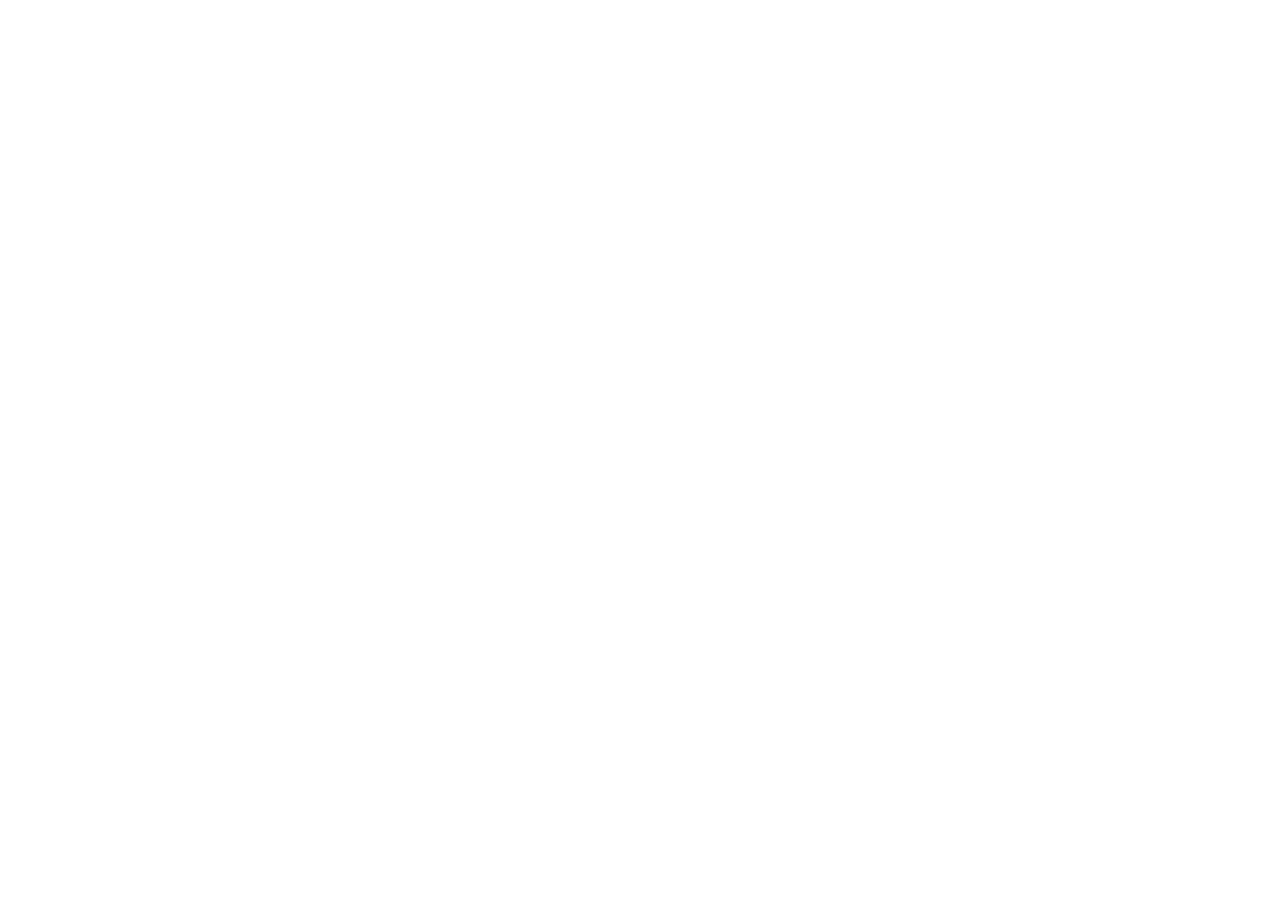
==== index.html @ 12df0c02 "init du script js" ====
<!DOCTYPE html>
<html lang="en">
<head>
    <meta charset="UTF-8">
    <meta name="viewport" content="width=device-width, initial-scale=1.0">
    <title>film selection</title>
</head>
<body>
    
</body>
<script src="./script.js"></script>
</html>
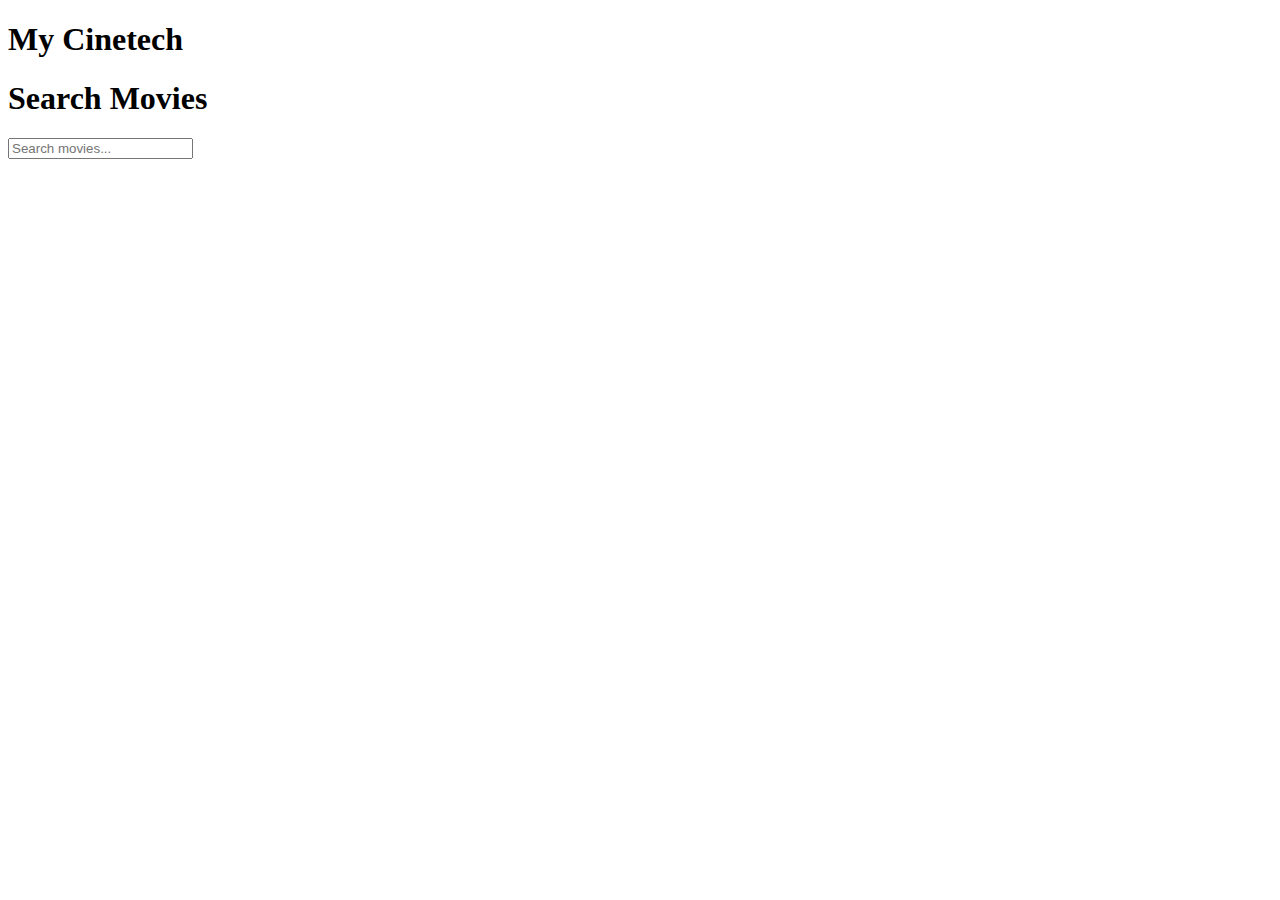
==== commit 75a51d40: "ajout de l'auto sugestion" ====
--- a/index.html
+++ b/index.html
@@ -6,7 +6,20 @@
     <title>film selection</title>
 </head>
 <body>
+    <header>
+        <h1>My Cinetech</h1>
+    </header>
+
+    <!-- autocompletion -->
+    <h1>Search Movies</h1>
+    <input type="text" id="searchInput" placeholder="Search movies...">
+    <div id="searchResults"></div>
     
+
+   <!-- affichage des films dans la page web -->
+    <div id="films"></div>
+
+    <script src="./script.js"></script>
+    <script src="./search.js"></script>
 </body>
-<script src="./script.js"></script>
-</html>+</html>
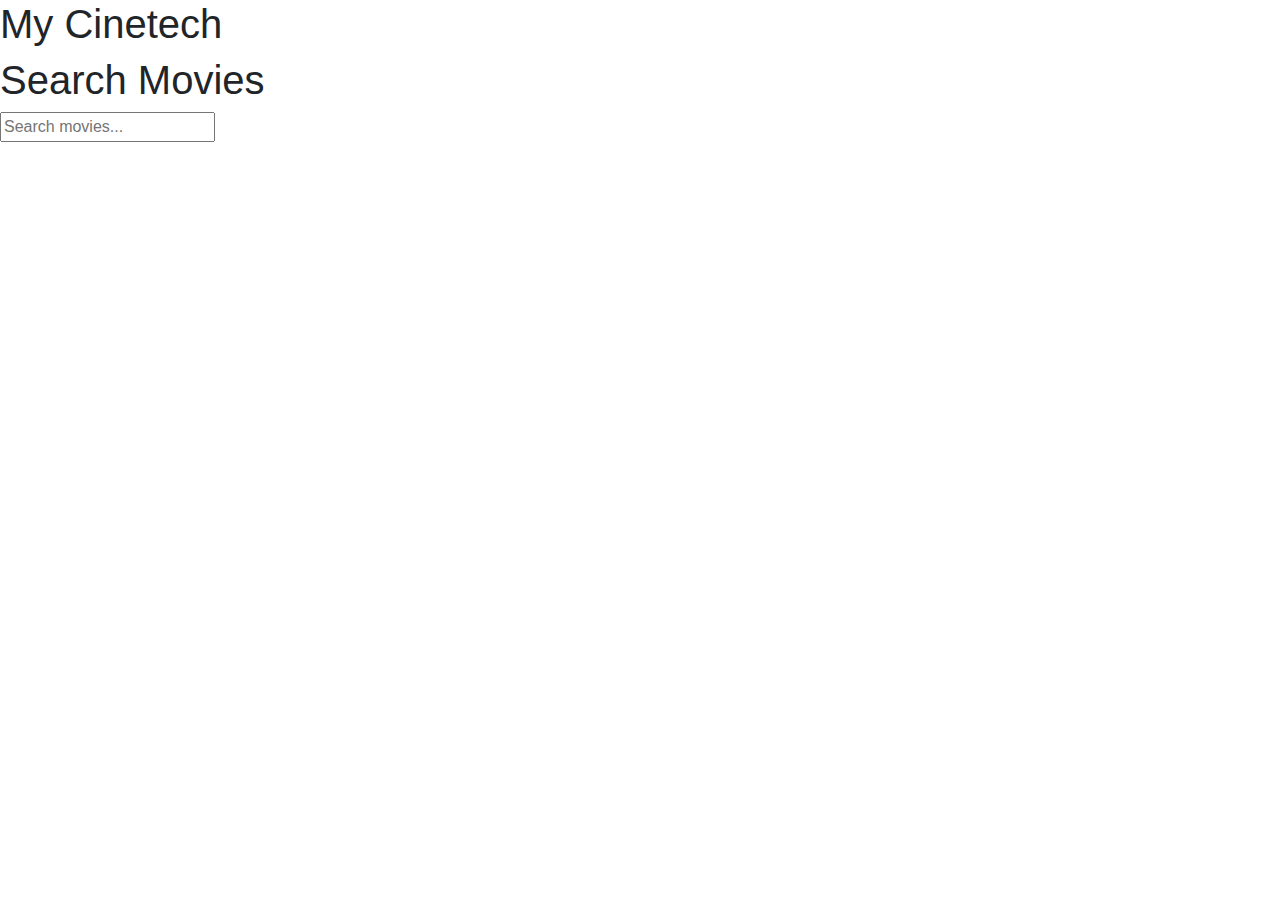
==== commit 53f3236b: "ajout du boostrap pour la page film" ====
--- a/index.html
+++ b/index.html
@@ -4,21 +4,25 @@
     <meta charset="UTF-8">
     <meta name="viewport" content="width=device-width, initial-scale=1.0">
     <title>film selection</title>
+    <link href="https://maxcdn.bootstrapcdn.com/bootstrap/4.5.2/css/bootstrap.min.css" rel="stylesheet">
+    <script src="https://ajax.googleapis.com/ajax/libs/jquery/3.5.1/jquery.min.js"></script>
+    <script src="https://cdnjs.cloudflare.com/ajax/libs/popper.js/1.16.0/umd/popper.min.js"></script>
+    <script src="https://maxcdn.bootstrapcdn.com/bootstrap/4.5.2/js/bootstrap.min.js"></script>
 </head>
 <body>
     <header>
         <h1>My Cinetech</h1>
+     <!-- autocompletion -->
+     <h1>Search Movies</h1>
+     <div id="searchResults"></div>
+     <input type="text" id="searchInput" placeholder="Search movies...">
     </header>
-
-    <!-- autocompletion -->
-    <h1>Search Movies</h1>
-    <input type="text" id="searchInput" placeholder="Search movies...">
-    <div id="searchResults"></div>
     
-
+    
    <!-- affichage des films dans la page web -->
-    <div id="films"></div>
-
+   <div class="container">
+    <div class="row" id="films"></div>
+</div>
     <script src="./script.js"></script>
     <script src="./search.js"></script>
 </body>
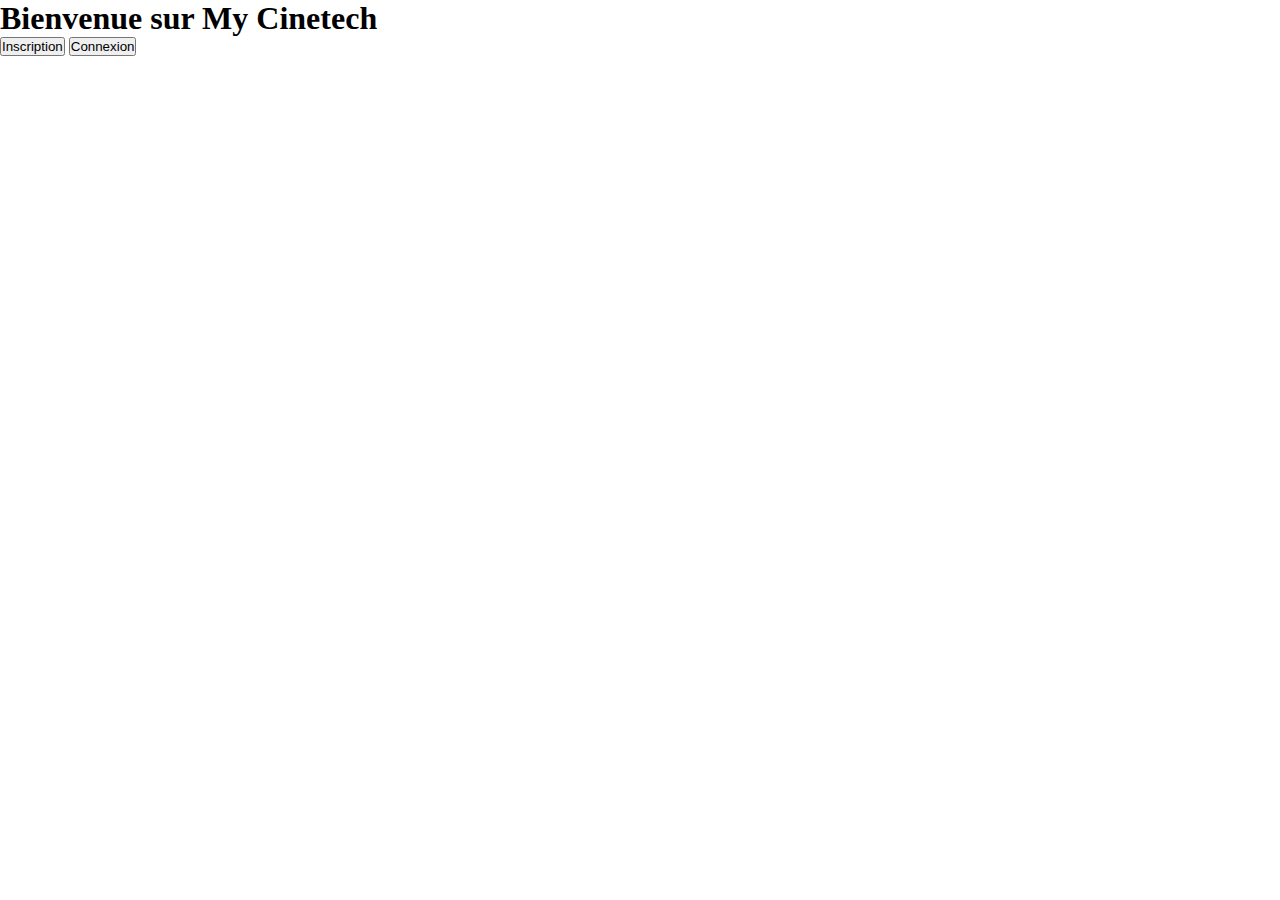
==== commit 0540c891: "initialisation de la branche login" ====
--- a/index.html
+++ b/index.html
@@ -1,29 +1,19 @@
 <!DOCTYPE html>
-<html lang="en">
+<html lang="fr">
 <head>
     <meta charset="UTF-8">
     <meta name="viewport" content="width=device-width, initial-scale=1.0">
-    <title>film selection</title>
-    <link href="https://maxcdn.bootstrapcdn.com/bootstrap/4.5.2/css/bootstrap.min.css" rel="stylesheet">
-    <script src="https://ajax.googleapis.com/ajax/libs/jquery/3.5.1/jquery.min.js"></script>
-    <script src="https://cdnjs.cloudflare.com/ajax/libs/popper.js/1.16.0/umd/popper.min.js"></script>
-    <script src="https://maxcdn.bootstrapcdn.com/bootstrap/4.5.2/js/bootstrap.min.js"></script>
+    <link rel="stylesheet" href="./assets/css/style.css">
+    <title>Document</title>
 </head>
 <body>
-    <header>
-        <h1>My Cinetech</h1>
-     <!-- autocompletion -->
-     <h1>Search Movies</h1>
-     <div id="searchResults"></div>
-     <input type="text" id="searchInput" placeholder="Search movies...">
-    </header>
-    
-    
-   <!-- affichage des films dans la page web -->
-   <div class="container">
-    <div class="row" id="films"></div>
-</div>
-    <script src="./script.js"></script>
-    <script src="./search.js"></script>
+    <main id="home">
+        <h1>Bienvenue sur My Cinetech</h1>
+        <div class="main-index">
+            <button id="inscription-btn" class="first-btn">Inscription</button>
+            <button id="connexion-btn">Connexion</button>
+        </div>
+    </main>
+    <script type="module" src="./assets/scripts/app.js"></script>
 </body>
-</html>
+</html>--- a/assets/css/style.css
+++ b/assets/css/style.css
@@ -0,0 +1,57 @@
+/* VARIABLES CSS */
+:root {
+    --bg-colors : #FF3131;
+    --color-primary : #f3f3f3;
+    --color-secondary: #333;
+}
+
+
+/* RESET */
+*, ::after, ::before{
+    margin: 0;
+    padding: 0;
+    box-sizing: border-box;
+}
+
+/* STYLES GENERALES */
+
+h2 {
+    font-size: 1em;
+}
+nav{
+    background-color: var(--bg-colors);
+}
+
+.color-white {
+    color: var(--color-primary);
+}
+
+/* Conteneur pour le carrousel de films */
+#films {
+    display: flex;
+    gap: 20px; /* Ajout de l'espace entre les films */
+    padding: 10px;
+}
+
+/* Conteneur pour le carrousel de séries */
+#series {
+    width: 450px; /* Largeur fixe des séries */
+    margin: 0 auto; /* Centrage horizontal */
+}
+
+/* Image des films */
+#films > * img {
+    width: 100%; /* Utilisation de toute la largeur du conteneur */
+    height: auto; /* Hauteur automatique pour préserver les proportions */
+}
+
+/* Image des séries */
+#series img {
+    width: 100%; /* Utilisation de toute la largeur du conteneur */
+    height: auto; /* Hauteur automatique pour préserver les proportions */
+}
+
+/* Styling pour les slides Slick.js */
+.slick-slide img {
+    width: 100%;
+}
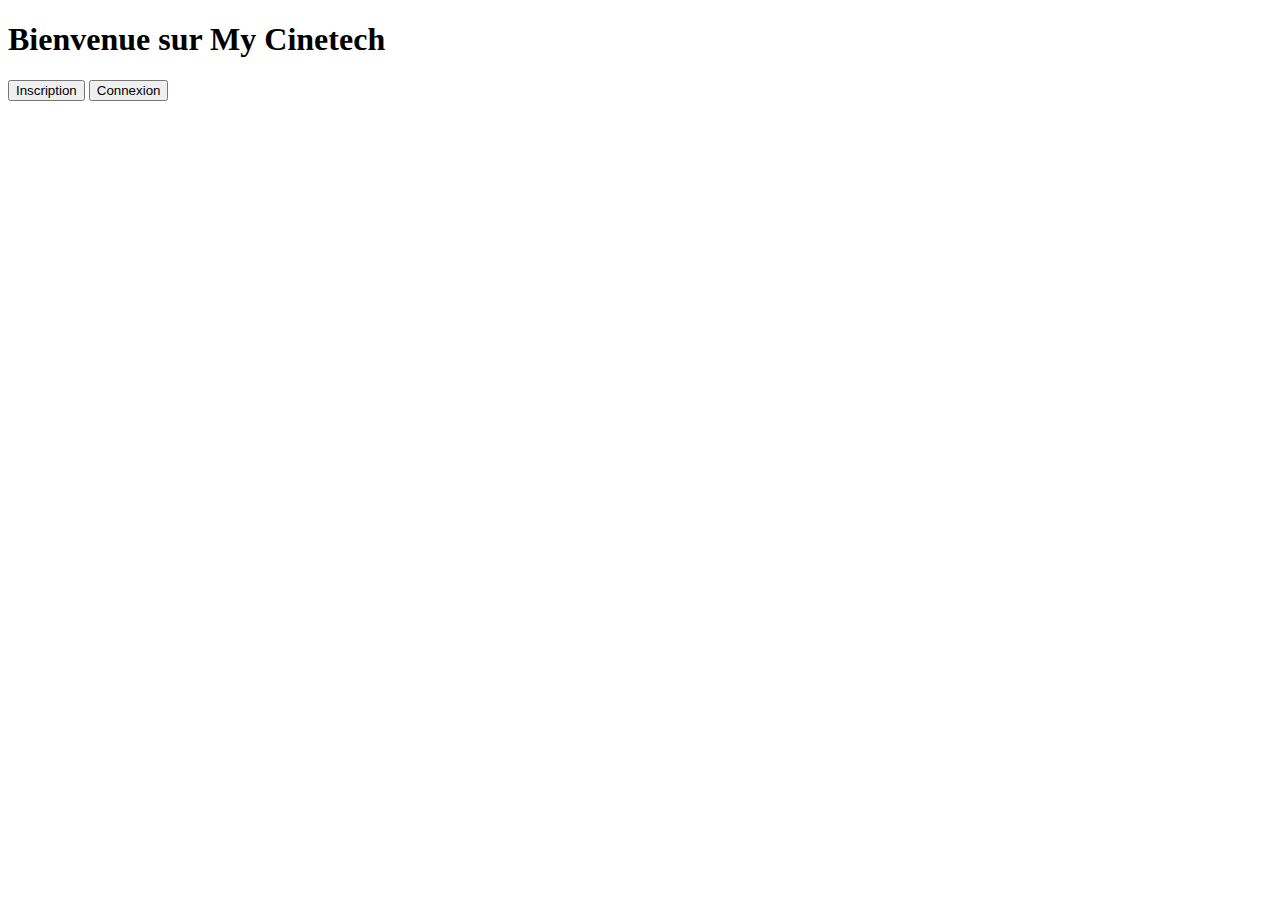
==== commit e109a59e: "pages d'acceuil fini" ====
--- a/index.html
+++ b/index.html
@@ -3,8 +3,9 @@
 <head>
     <meta charset="UTF-8">
     <meta name="viewport" content="width=device-width, initial-scale=1.0">
-    <link rel="stylesheet" href="./assets/css/style.css">
-    <title>Document</title>
+    <link rel="stylesheet" href="./assets/css/index.css">
+    <link rel="shortcut icon" href="./assets/images/cinema.ico" type="image/x-icon">
+    <title>My Cinetech</title>
 </head>
 <body>
     <main id="home">
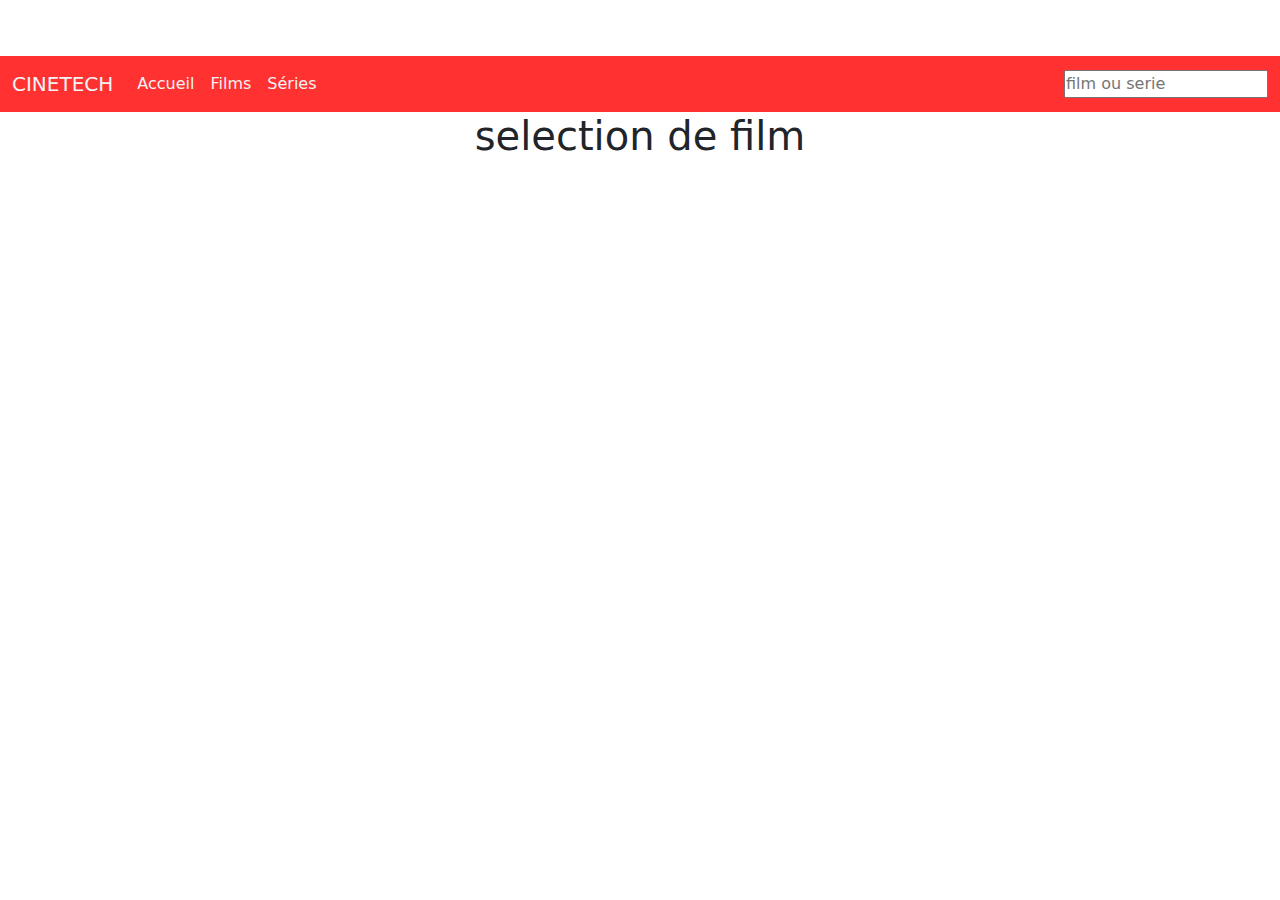
==== commit df447d5b: "liaison de toute les page entre elle" ====
--- a/index.html
+++ b/index.html
@@ -1,20 +1,48 @@
 <!DOCTYPE html>
-<html lang="fr">
+<html lang="en">
 <head>
     <meta charset="UTF-8">
     <meta name="viewport" content="width=device-width, initial-scale=1.0">
-    <link rel="stylesheet" href="./assets/css/index.css">
-    <link rel="shortcut icon" href="./assets/images/cinema.ico" type="image/x-icon">
-    <title>My Cinetech</title>
+    <link href="https://cdn.jsdelivr.net/npm/bootstrap@5.3.3/dist/css/bootstrap.min.css" rel="stylesheet" integrity="sha384-QWTKZyjpPEjISv5WaRU9OFeRpok6YctnYmDr5pNlyT2bRjXh0JMhjY6hW+ALEwIH" crossorigin="anonymous">
+    <link rel="stylesheet" href="./assets/css/style.css">
+    <title>cinetech</title>
 </head>
 <body>
-    <main id="home">
-        <h1>Bienvenue sur My Cinetech</h1>
-        <div class="main-index">
-            <button id="inscription-btn" class="first-btn">Inscription</button>
-            <button id="connexion-btn">Connexion</button>
+  <h1 class="text-white".text-white>My Cinetech</h1>
+  <nav class="navbar navbar-expand-lg">
+      <div class="container-fluid">
+        <a class="navbar-brand color-white" href="#">CINETECH</a>
+        <button class="navbar-toggler" type="button" data-bs-toggle="collapse" data-bs-target="#navbarSupportedContent" aria-controls="navbarSupportedContent" aria-expanded="false" aria-label="Toggle navigation">
+          <span class="navbar-toggler-icon"></span>
+        </button>
+        <div class="collapse navbar-collapse" id="navbarSupportedContent">
+          <ul class="navbar-nav me-auto mb-2 mb-lg-0">
+            <li class="nav-item">
+              <a class="nav-link color-white" aria-current="page" href="#">Accueil</a>
+            </li>
+            <li class="nav-item">
+              <a class="nav-link color-white" href="Film.html">Films</a>
+            </li>
+            <li class="nav-item">
+              <a class="nav-link color-white" href="Serie.html">Séries</a>
+            </li>
+          </ul>
+          <div id="searchResults"></div>
+   <input type="text" id="searchInput" placeholder="film ou serie">
+   
         </div>
+      </div>
+    </nav>
+</header>
+    <main>
+        <section>
+            <h1 class="text-center">selection de film</h1>
+            <div id="films"></div>
+        </section>
     </main>
-    <script type="module" src="./assets/scripts/app.js"></script>
+
+    <script src="./assets/scripts/fetch.js"></script>
+    <script src="aceuil.js"></script>
 </body>
+
 </html>--- a/assets/css/style.css
+++ b/assets/css/style.css
@@ -0,0 +1,57 @@
+/* VARIABLES CSS */
+:root {
+    --bg-colors : #FF3131;
+    --color-primary : #f3f3f3;
+    --color-secondary: #333;
+}
+
+
+/* RESET */
+*, ::after, ::before{
+    margin: 0;
+    padding: 0;
+    box-sizing: border-box;
+}
+
+/* STYLES GENERALES */
+
+h2 {
+    font-size: 1em;
+}
+nav{
+    background-color: var(--bg-colors);
+}
+
+.color-white {
+    color: var(--color-primary);
+}
+
+/* Conteneur pour le carrousel de films */
+#films {
+    display: flex;
+    gap: 20px; /* Ajout de l'espace entre les films */
+    padding: 10px;
+}
+
+/* Conteneur pour le carrousel de séries */
+#series {
+    width: 450px; /* Largeur fixe des séries */
+    margin: 0 auto; /* Centrage horizontal */
+}
+
+/* Image des films */
+#films > * img {
+    width: 100%; /* Utilisation de toute la largeur du conteneur */
+    height: auto; /* Hauteur automatique pour préserver les proportions */
+}
+
+/* Image des séries */
+#series img {
+    width: 100%; /* Utilisation de toute la largeur du conteneur */
+    height: auto; /* Hauteur automatique pour préserver les proportions */
+}
+
+/* Styling pour les slides Slick.js */
+.slick-slide img {
+    width: 100%;
+}
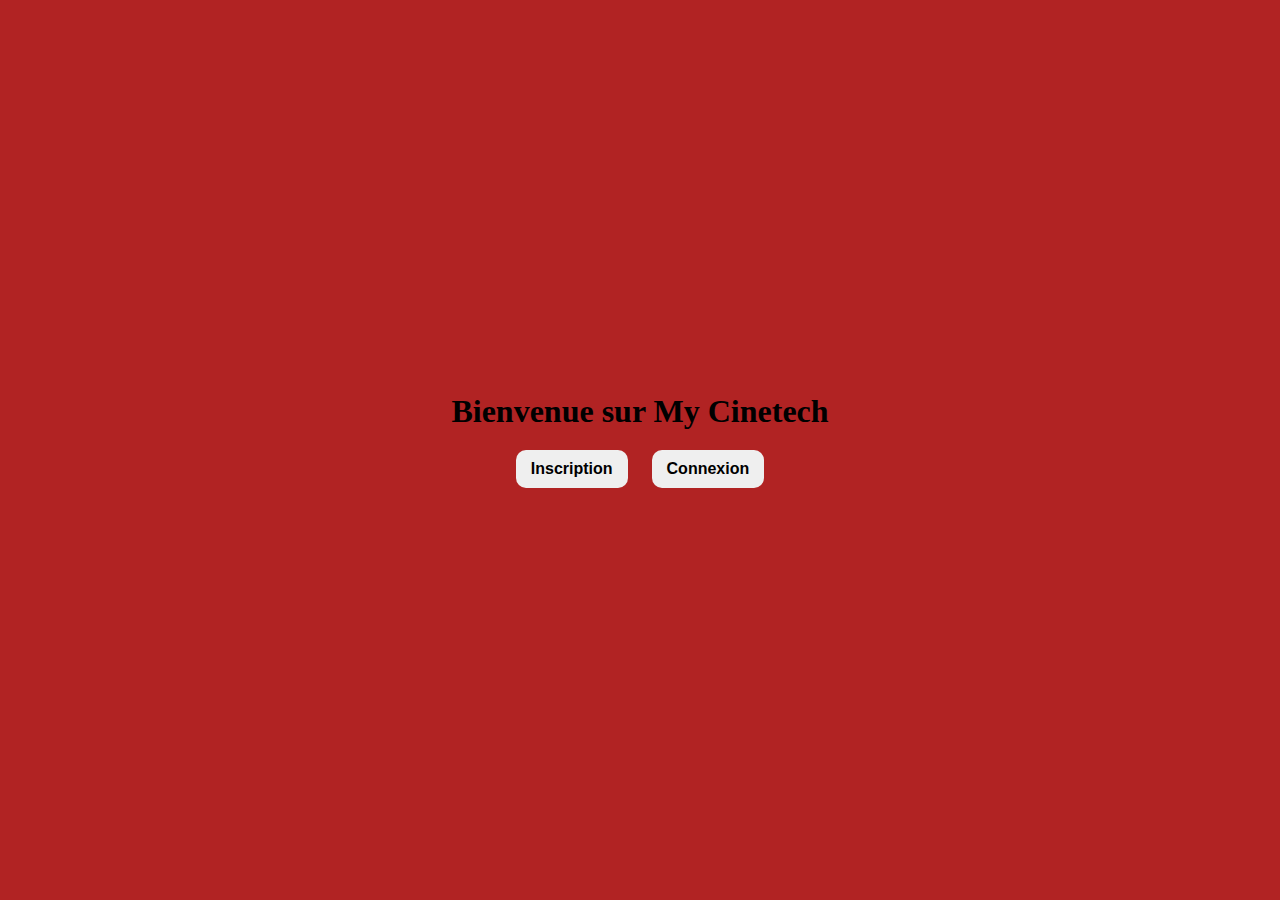
==== commit 0b6c4e1c: "Merge branch 'login'" ====
--- a/index.html
+++ b/index.html
@@ -1,48 +1,20 @@
 <!DOCTYPE html>
-<html lang="en">
+<html lang="fr">
 <head>
     <meta charset="UTF-8">
     <meta name="viewport" content="width=device-width, initial-scale=1.0">
-    <link href="https://cdn.jsdelivr.net/npm/bootstrap@5.3.3/dist/css/bootstrap.min.css" rel="stylesheet" integrity="sha384-QWTKZyjpPEjISv5WaRU9OFeRpok6YctnYmDr5pNlyT2bRjXh0JMhjY6hW+ALEwIH" crossorigin="anonymous">
-    <link rel="stylesheet" href="./assets/css/style.css">
-    <title>cinetech</title>
+    <link rel="stylesheet" href="./assets/css/index.css">
+    <link rel="shortcut icon" href="./assets/images/cinema.ico" type="image/x-icon">
+    <title>My Cinetech</title>
 </head>
 <body>
-  <h1 class="text-white".text-white>My Cinetech</h1>
-  <nav class="navbar navbar-expand-lg">
-      <div class="container-fluid">
-        <a class="navbar-brand color-white" href="#">CINETECH</a>
-        <button class="navbar-toggler" type="button" data-bs-toggle="collapse" data-bs-target="#navbarSupportedContent" aria-controls="navbarSupportedContent" aria-expanded="false" aria-label="Toggle navigation">
-          <span class="navbar-toggler-icon"></span>
-        </button>
-        <div class="collapse navbar-collapse" id="navbarSupportedContent">
-          <ul class="navbar-nav me-auto mb-2 mb-lg-0">
-            <li class="nav-item">
-              <a class="nav-link color-white" aria-current="page" href="#">Accueil</a>
-            </li>
-            <li class="nav-item">
-              <a class="nav-link color-white" href="Film.html">Films</a>
-            </li>
-            <li class="nav-item">
-              <a class="nav-link color-white" href="Serie.html">Séries</a>
-            </li>
-          </ul>
-          <div id="searchResults"></div>
-   <input type="text" id="searchInput" placeholder="film ou serie">
-   
+    <main id="home">
+        <h1>Bienvenue sur My Cinetech</h1>
+        <div class="main-index">
+            <button id="inscription-btn" class="first-btn">Inscription</button>
+            <button id="connexion-btn">Connexion</button>
         </div>
-      </div>
-    </nav>
-</header>
-    <main>
-        <section>
-            <h1 class="text-center">selection de film</h1>
-            <div id="films"></div>
-        </section>
     </main>
-
-    <script src="./assets/scripts/fetch.js"></script>
-    <script src="aceuil.js"></script>
+    <script type="module" src="./assets/scripts/app.js"></script>
 </body>
-
 </html>--- a/assets/css/index.css
+++ b/assets/css/index.css
@@ -0,0 +1,78 @@
+/* VARIAVLE CSS */
+:root {
+    --bg-color : #333;
+    --txt-color : #f3f3f3;
+    --primary-color :  #b12323;
+    
+}
+
+/* RESET NAVIGATEUR */
+* {
+    padding: 0;
+    margin: 0;
+    box-sizing:border-box;
+    list-style: none;
+}
+
+
+/* STYLE GLOBAL */
+
+/* header */
+header {
+    display: flex;
+    align-items: center;
+    height: 100px;
+    justify-content: space-between;
+    color: var(--txt-color);
+    background-color: var(--bg-color);
+    padding: 20px;
+}
+
+.navlink {
+    display: flex;
+   
+    gap: 10px;
+}
+
+.nav-item {
+    color: var(--txt-color);
+    text-decoration: none;
+}
+
+button {
+    border: none;
+    border-radius: 10px;
+    padding: 10px 15px;
+    font-size: 1em;
+    font-weight: bold;
+    cursor: pointer;
+}
+
+/* MAIN */
+.first-btn{
+    margin-right: 20px;
+}
+
+.main-index {
+    padding: 20px;
+}
+
+#home {
+    display: flex;
+    height: 100vh;
+    background-color: var(--primary-color);
+    justify-content: center;
+    align-items: center;
+    flex-direction: column;
+}
+
+
+/* inscription */
+
+#main-inscript, #main-connexion {
+    display: flex;
+    align-items: center;
+    background-color: bisque;
+    
+    height: calc(100vh - 100px);
+}